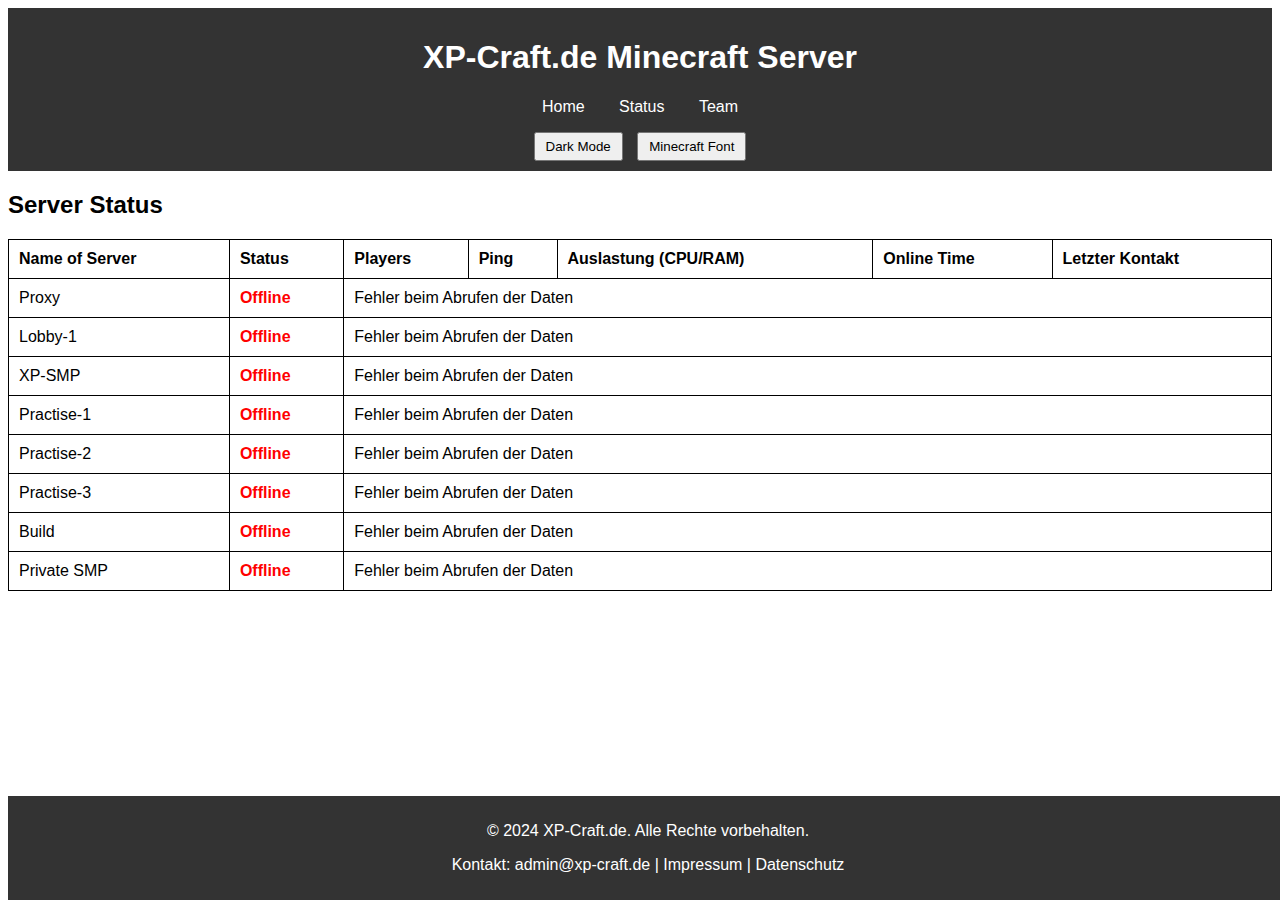
==== status.html @ 3894bf0b "Add files via upload" ====
<!DOCTYPE html>
<html lang="de">
<head>
    <meta charset="UTF-8">
    <meta name="viewport" content="width=device-width, initial-scale=1.0">
    <title>Status - XP-Craft.de</title>
    <link rel="stylesheet" href="styles.css">
    <script src="scripts.js" defer></script>
</head>
<body>
    <header>
        <h1>XP-Craft.de Minecraft Server</h1>
        <nav>
            <ul>
                <li><a href="index.html">Home</a></li>
                <li><a href="status.html">Status</a></li>
                <li><a href="team.html">Team</a></li>
            </ul>
            <div class="settings">
                <button id="toggle-dark-mode">Dark Mode</button>
                <button id="toggle-mcfont">Minecraft Font</button>
            </div>
        </nav>
    </header>

    <main>
        <h2>Server Status</h2>
        <table id="server-status-table">
            <thead>
                <tr>
                    <th>Name of Server</th>
                    <th>Status</th>
                    <th>Players</th>
                    <th>Ping</th>
                    <th>Auslastung (CPU/RAM)</th>
                    <th>Online Time</th>
                    <th>Letzter Kontakt</th>
                </tr>
            </thead>
            <tbody>
                <!-- Dynamische Inhalte werden hier eingefügt -->
            </tbody>
        </table>
    </main>

    <footer>
        <p>&copy; 2024 XP-Craft.de. Alle Rechte vorbehalten.</p>
        <p>Kontakt: admin@xp-craft.de | Impressum | Datenschutz</p>
    </footer>
</body>
</html>
---- styles.css ----
body {
    font-family: Arial, sans-serif;
    background-color: white;
    color: black;
}

header {
    background-color: #333;
    color: white;
    padding: 10px 0;
    text-align: center;
}

header nav ul {
    list-style-type: none;
    padding: 0;
}

header nav ul li {
    display: inline;
    margin: 0 15px;
}

header nav ul li a {
    color: white;
    text-decoration: none;
}

.settings {
    margin-top: 10px;
}

.settings button {
    margin: 0 5px;
    padding: 5px 10px;
    cursor: pointer;
}

footer {
    background-color: #333;
    color: white;
    text-align: center;
    padding: 10px 0;
    position: fixed;
    width: 100%;
    bottom: 0;
}

.dark-mode {
    background-color: black;
    color: white;
}

.mc-font {
    font-family: "Minecraftia", sans-serif;
}

/* Minecraft Font */
@font-face {
    font-family: 'Minecraftia';
    src: url('minecraftia.ttf') format('truetype');
}

table {
    width: 100%;
    border-collapse: collapse;
    margin: 20px 0;
}

table, th, td {
    border: 1px solid black;
}

th, td {
    padding: 10px;
    text-align: left;
}

.team-member {
    display: flex;
    align-items: center;
    margin: 20px 0;
}

.team-member img {
    margin-right: 20px;
}

/* Status Farben */
.status-online {
    color: green;
    font-weight: bold;
}

.status-offline {
    color: red;
    font-weight: bold;
}

.status-starting {
    color: orange;
    font-weight: bold;
}
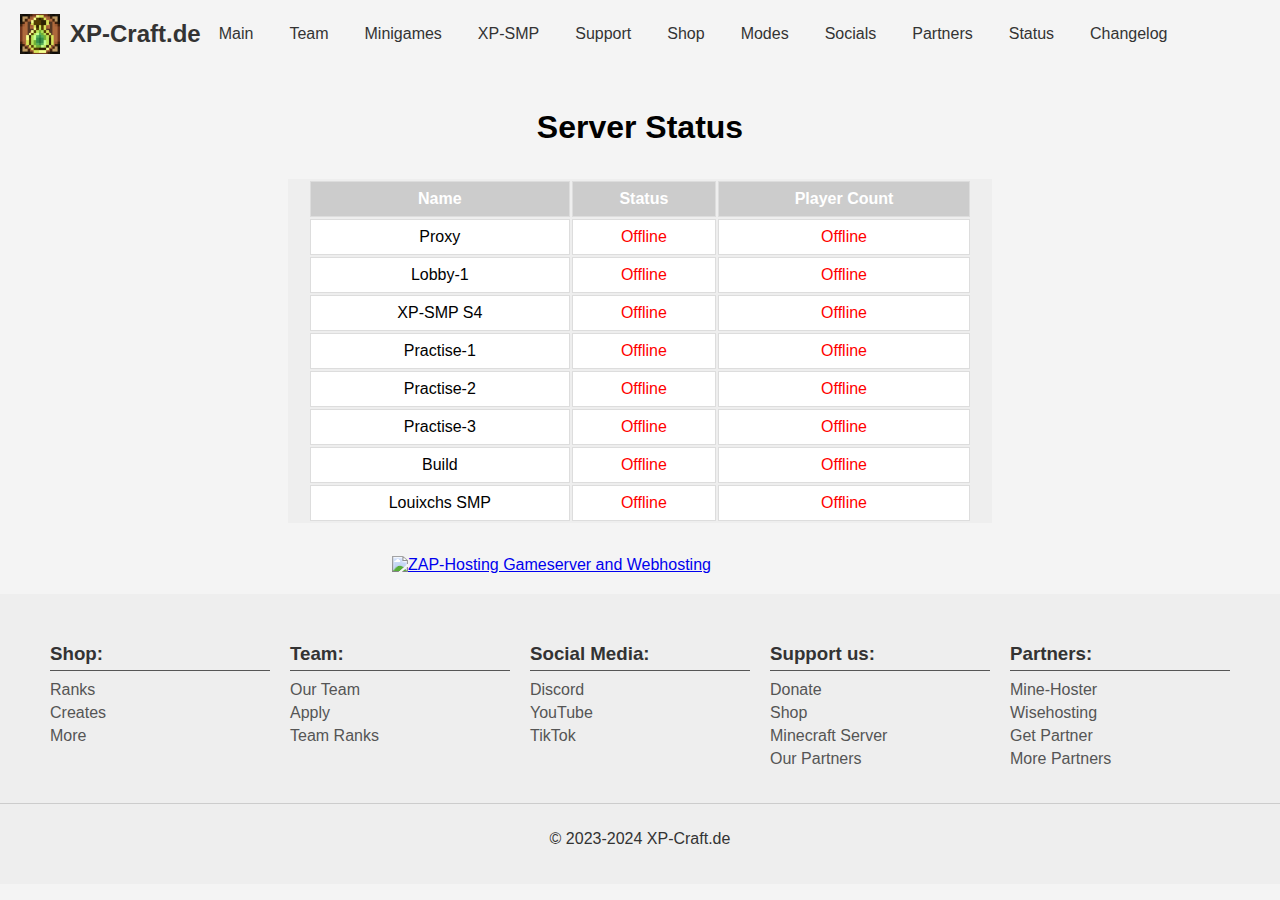
==== commit 14400f25: "Add files via upload" ====
--- a/status.html
+++ b/status.html
@@ -4,48 +4,124 @@
     <meta charset="UTF-8">
     <meta name="viewport" content="width=device-width, initial-scale=1.0">
     <title>Status - XP-Craft.de</title>
-    <link rel="stylesheet" href="styles.css">
-    <script src="scripts.js" defer></script>
+    <link rel="icon" type="image/x-icon" href="assets/images/favicon.png">
+    <link rel="stylesheet" href="assets/styles/Status.css">
+    <link rel="stylesheet" href="assets/styles/header.css"> 
+    <link rel="stylesheet" href="assets/styles/body.css">
+    <link rel="stylesheet" href="assets/styles/footer.css"> <!-- Link zum Footer CSS -->
 </head>
 <body>
-    <header>
-        <h1>XP-Craft.de Minecraft Server</h1>
-        <nav>
-            <ul>
-                <li><a href="index.html">Home</a></li>
-                <li><a href="status.html">Status</a></li>
-                <li><a href="team.html">Team</a></li>
-            </ul>
-            <div class="settings">
-                <button id="toggle-dark-mode">Dark Mode</button>
-                <button id="toggle-mcfont">Minecraft Font</button>
+    <header id="header">
+        <div class="header-container">
+            <div class="logo">
+                <img src="assets/images/favicon.png" alt="XP-Craft Logo">
+                <span>XP-Craft.de</span>
             </div>
-        </nav>
+            <nav class="nav-menu">
+                <ul>
+                    <li><a href="index.html">Main</a></li>
+                    <li><a href="team.html">Team</a>
+                        <ul class="dropdown">
+                            <li><a href="apply.html">Apply as staff</a></li>
+                            <li><a href="team.html">Our Team</a></li>
+                        </ul>
+                    </li>
+                    <li><a href="minigames.html">Minigames</a>
+                        <ul class="dropdown">
+                            <li><a href="minigames.html#MLG-Fight">MLG-Fight</a></li>
+                            <li><a href="minigames.html#SW">Skywars</a></li>
+                            <li><a href="minigames.html#FFA">FFA</a></li>
+                            <li><a href="minigames.html#BW">Bedwars</a></li>
+                            <li><a href="minigames.html">More</a></li>
+                        </ul>
+                    </li>
+                    <li><a href="SMP.html">XP-SMP</a>
+                        <ul class="dropdown">
+                            <li><a href="SMP.html#tutorials">Tutorials</a></li>
+                        </ul>
+                    </li>
+                    <li><a href="#">Support</a></li>
+                    <li><a href="shop.html">Shop</a>
+                        <ul class="dropdown">
+                            <li><a href="shop.html#ranks">Ranks</a></li>
+                            <li><a href="shop.htm#Crates">Crates</a></li>
+                            <li><a href="https://mine-hoster.de/donation/michaelninder">Donate</a></li>
+                        </ul>
+                    </li>
+                    <li><a href="modes.html">Modes</a></li>
+                    <li><a href="socials.html">Socials</a></li>
+                    <li><a href="partners.html">Partners</a></li>
+                    <li><a href="status.html">Status</a></li>
+                    <li><a href="changelog.html">Changelog</a></li>
+                </ul>
+            </nav>
+        </div>
     </header>
-
     <main>
-        <h2>Server Status</h2>
-        <table id="server-status-table">
+        <h1>Server Status</h1>
+        <table id="statusTable">
             <thead>
                 <tr>
-                    <th>Name of Server</th>
+                    <th>Name</th>
                     <th>Status</th>
-                    <th>Players</th>
-                    <th>Ping</th>
-                    <th>Auslastung (CPU/RAM)</th>
-                    <th>Online Time</th>
-                    <th>Letzter Kontakt</th>
+                    <th>Player Count</th>
                 </tr>
             </thead>
             <tbody>
-                <!-- Dynamische Inhalte werden hier eingefügt -->
+                <!-- Server status rows will be inserted here -->
             </tbody>
         </table>
+        <a class="center" href="https://zap-hosting.com/Michaelninder"><img src="https://zap-hosting.com/interface/download/images.php?type=affiliate&id=385778" alt="ZAP-Hosting Gameserver and Webhosting"></a>
     </main>
+    <footer id="footer">
+        <div class="footer-container">
+            <!-- SHOP -->
+            <div class="footer-section shop">
+                <h3>Shop:</h3>
+                <a href="shop.html#Ranks">Ranks</a>
+                <a href="shop.html#Crates">Creates</a>
+                <a href="shop.html">More</a>
+            </div>
 
-    <footer>
-        <p>&copy; 2024 XP-Craft.de. Alle Rechte vorbehalten.</p>
-        <p>Kontakt: admin@xp-craft.de | Impressum | Datenschutz</p>
+            <!-- Team -->
+            <div class="footer-section team">
+                <h3>Team:</h3>
+                <a href="team.html#">Our Team</a>
+                <a href="apply.html">Apply</a>
+                <a href="team.html#ranks">Team Ranks</a>
+            </div>
+
+            <!-- Social Media -->
+            <div class="footer-section social-media">
+                <h3>Social Media:</h3>
+                <a href="https://discord.gg/AXEy7hF8Pm">Discord</a>
+                <a href="https://youtube.com/@XP-Craft-Network">YouTube</a>
+                <a href="#">TikTok</a>
+            </div>
+
+            <!-- Support us -->
+            <div class="footer-section support-us">
+                <h3>Support us:</h3>
+                <a href="https://mine-hoster.de/donation/michaelninder">Donate</a>
+                <a href="shop.html">Shop</a>
+                <a href="https://mine-hoster.de/a/777">Minecraft Server</a>
+                <a href="partners.html">Our Partners</a>
+            </div>
+            
+            <!-- Partners -->
+            <div class="footer-section partners">
+                <h3>Partners:</h3>
+                <a href="https://mine-hoster.de/a/777">Mine-Hoster</a>
+                <a href="https://wisehosting.com/Michaelninder/">Wisehosting</a>
+                <a href="partners.html/#get-a-partner">Get Partner</a>
+                <a href="partners.html">More Partners</a>
+            </div>
+        </div>
+        <div class="footer-bottom">
+            <p>© 2023-2024 XP-Craft.de</p>
+        </div>
     </footer>
+    <script src="assets/scripts/Status.js"></script>
+    <script src="assets/scripts/header-footer.js"></script>
 </body>
 </html>
--- a/assets/styles/Status.css
+++ b/assets/styles/Status.css
@@ -0,0 +1,60 @@
+body {
+    font-family: Arial, sans-serif;
+    margin: 0;
+    padding: 0;
+    background-color: #f4f4f4;
+}
+
+main {
+    padding: 20px;
+}
+
+h1 {
+    text-align: center;
+    margin-bottom: 20px;
+}
+
+#statusTable {
+    width: calc(60% - 40px); 
+    margin: 33px auto; 
+    padding: 0 20px; 
+    box-sizing: border-box; 
+}
+
+#statusTable th, #statusTable td {
+    border: 1px solid #ddd;
+    padding: 8px;
+    text-align: center;
+}
+
+#statusTable th {
+    background-color: #333;
+    color: white;
+}
+
+#statusTable td {
+    background-color: #fff;
+}
+
+@media (prefers-color-scheme: light) {
+    #statusTable {
+        background-color: #eee;
+    }
+
+    #statusTable th {
+        background-color: #ccc;
+    }
+}
+
+@media (prefers-color-scheme: dark) {
+    #statusTable {
+        background-color: #333;
+    }
+
+    #statusTable th {
+        background-color: #555;
+    }
+}
+
+
+
--- a/assets/styles/header.css
+++ b/assets/styles/header.css
@@ -0,0 +1,143 @@
+header {
+    background-color: #2a2a2a79;
+    color: white;
+    padding: 10px 0; 
+    position: sticky;
+    top: 0;
+    width: 100%;
+    z-index: 1000;
+    font-family: Arial, sans-serif;
+}
+
+.header-container {
+    display: flex;
+    align-items: center;
+    justify-content: space-between;
+    max-width: 100%; 
+    margin: 0 auto; 
+    padding: 0 20px; 
+}
+
+.logo {
+    display: flex;
+    align-items: center;
+}
+
+.logo img {
+    height: 40px;
+    margin-right: 10px;
+}
+
+.logo span {
+    font-size: 1.5em;
+    font-weight: bold;
+}
+
+.nav-menu {
+    flex: 1;
+}
+
+.nav-menu ul {
+    list-style: none;
+    padding: 0;
+    margin: 0;
+    display: flex;
+    align-items: center;
+}
+
+.nav-menu li {
+    position: relative;
+    margin: 0 3px;
+}
+
+.nav-menu a {
+    color: white;
+    text-decoration: none;
+    padding: 15px;
+    display: block;
+}
+
+.nav-menu a:hover,
+.nav-menu .dropdown li:hover > a {
+    background-color: #555;
+    border-radius: 5px;
+}
+
+.nav-menu .dropdown {
+    display: none;
+    position: absolute;
+    top: 100%;
+    left: 0;
+    background-color: #333;
+    padding: 0;
+    margin: 0;
+    min-width: 160px;
+    box-shadow: 0 8px 16px rgba(0,0,0,0.3);
+    z-index: 1000;
+}
+
+.nav-menu .dropdown li {
+    margin: 0;
+}
+
+.nav-menu .dropdown a {
+    padding: 10px;
+}
+
+.nav-menu li:hover .dropdown {
+    display: block;
+}
+
+@media (prefers-color-scheme: light) {
+    header {
+        background-color: #f4f4f4;
+        color: #333;
+    }
+
+    .nav-menu a {
+        color: #333;
+    }
+
+    .nav-menu a:hover {
+        background-color: #ddd;
+    }
+
+    .nav-menu .dropdown {
+        background-color: #f4f4f4;
+    }
+
+    .nav-menu .dropdown a {
+        color: #333;
+    }
+
+    .nav-menu .dropdown a:hover {
+        background-color: #ddd;
+    }
+}
+
+@media (prefers-color-scheme: dark) {
+    header {
+        background-color: #333;
+        color: white;
+    }
+
+    .nav-menu a {
+        color: white;
+    }
+
+    .nav-menu a:hover {
+        background-color: #555;
+    }
+
+    .nav-menu .dropdown {
+        background-color: #333;
+    }
+
+    .nav-menu .dropdown a {
+        color: white;
+    }
+
+    .nav-menu .dropdown a:hover {
+        background-color: #555;
+    }
+}
--- a/assets/styles/body.css
+++ b/assets/styles/body.css
@@ -0,0 +1,20 @@
+body {
+    font-family: Arial, sans-serif;
+    margin: 0;
+    padding: 0;
+    background-color: #f4f4f4;
+}
+
+
+h1 {
+    text-align: center;
+    margin-bottom: 20px;
+}
+
+.center  {
+    display: block;
+    margin-left: auto;
+    margin-right: auto;
+    width: 40%;
+  }
+  --- a/assets/styles/footer.css
+++ b/assets/styles/footer.css
@@ -0,0 +1,63 @@
+footer {
+    background-color: #3d3d3da0;
+    color: white;
+    padding: 20px 0;
+    font-family: Arial, sans-serif;
+}
+
+.footer-container {
+    display: flex;
+    justify-content: space-around;
+    flex-wrap: wrap;
+    max-width: 1200px;
+    margin: 0 auto;
+}
+
+.footer-section {
+    flex: 1;
+    min-width: 200px;
+    margin: 10px;
+}
+
+.footer-section h3 {
+    border-bottom: 1px solid #555;
+    padding-bottom: 5px;
+    margin-bottom: 10px;
+}
+
+.footer-section a {
+    display: block;
+    color: #bbb;
+    text-decoration: none;
+    margin: 5px 0;
+}
+
+.footer-section a:hover {
+    color: white;
+}
+
+.footer-bottom {
+    text-align: center;
+    border-top: 1px solid #555;
+    padding-top: 10px;
+    margin-top: 20px;
+}
+
+@media (prefers-color-scheme: light) {
+    footer {
+        background-color: #eee;
+        color: #333;
+    }
+
+    .footer-section a {
+        color: #555;
+    }
+
+    .footer-section a:hover {
+        color: #000;
+    }
+
+    .footer-bottom {
+        border-top: 1px solid #ccc;
+    }
+}
